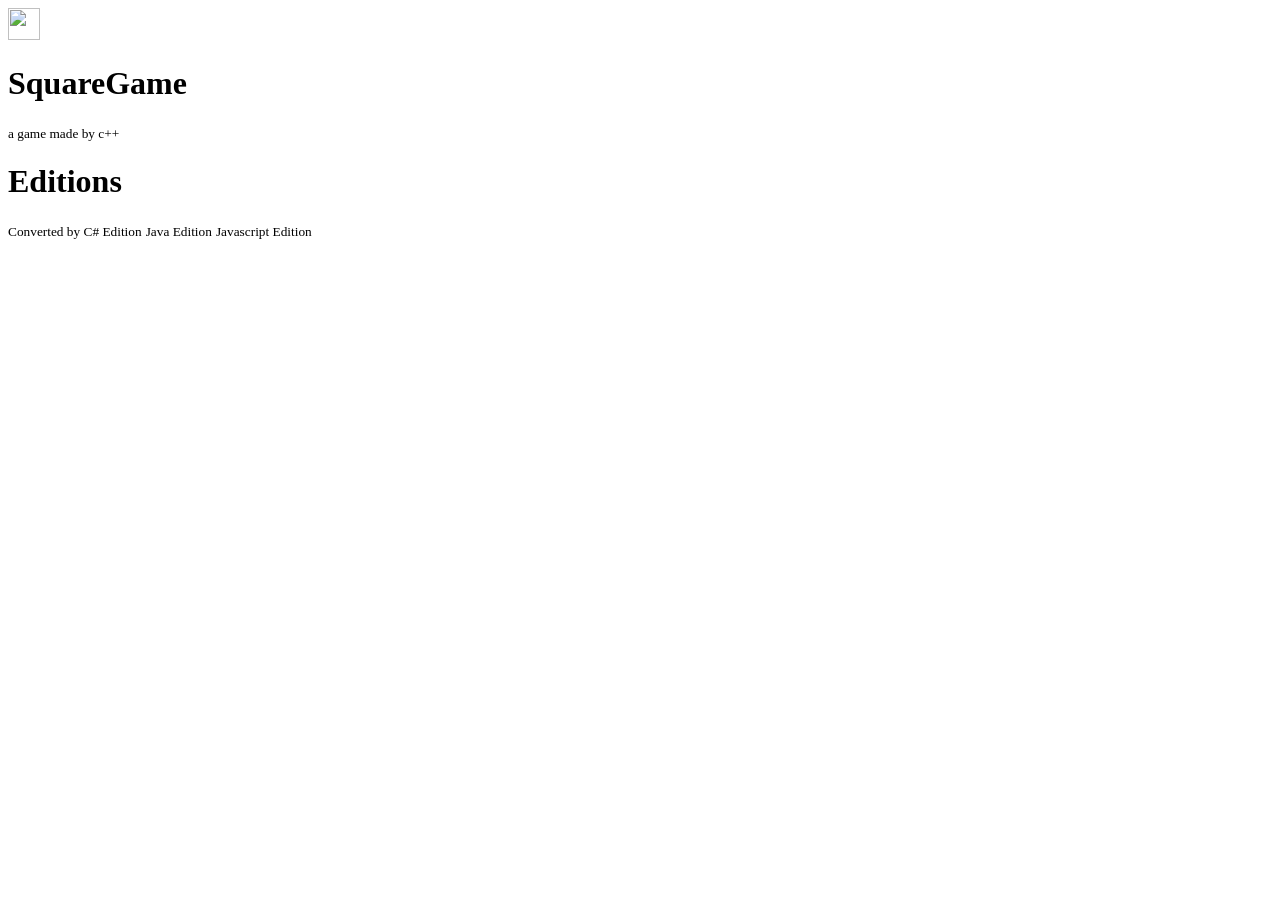
==== SquareGame/index.html @ 7015a109 "Add initial HTML structure for SquareGame" ====
<!DOCTYPE html>
<html lang="en">
<head>
  <meta charset="utf-8" />
  <meta name="viewport" content="width=device-width, initial-scale=1" />
  <title>SquareGame</title>
</head>
<body>
  <img src="ICON.ico" alt="" width="32" height="32">
  <h1>SquareGame</h1>
  <small>a game made by c++</small>
  <h1>Editions</h1>
  <small>Converted by C# Edition</small>
  <small>Java Edition</small>
  <small>Javascript Edition</small>
  
</body>
</html>
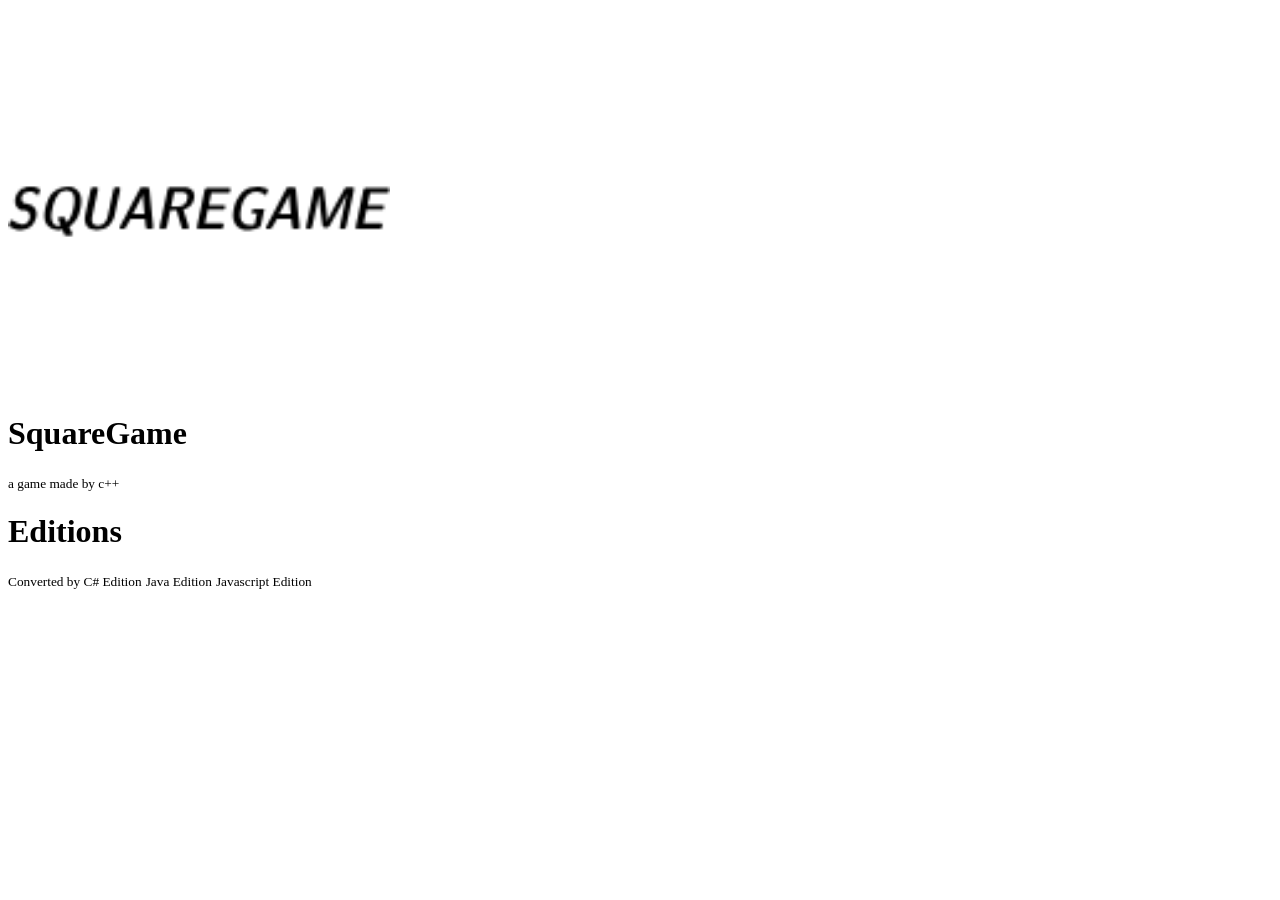
==== commit b77ebb13: "Update stylesheet and image dimensions in index.html" ====
--- a/SquareGame/index.html
+++ b/SquareGame/index.html
@@ -3,10 +3,11 @@
 <head>
   <meta charset="utf-8" />
   <meta name="viewport" content="width=device-width, initial-scale=1" />
+  <link rel="stylesheet" href="styles.css">
   <title>SquareGame</title>
 </head>
 <body>
-  <img src="ICON.ico" alt="" width="32" height="32">
+  <img src="ICON.ico" alt="" width="382" height="382">
   <h1>SquareGame</h1>
   <small>a game made by c++</small>
   <h1>Editions</h1>
